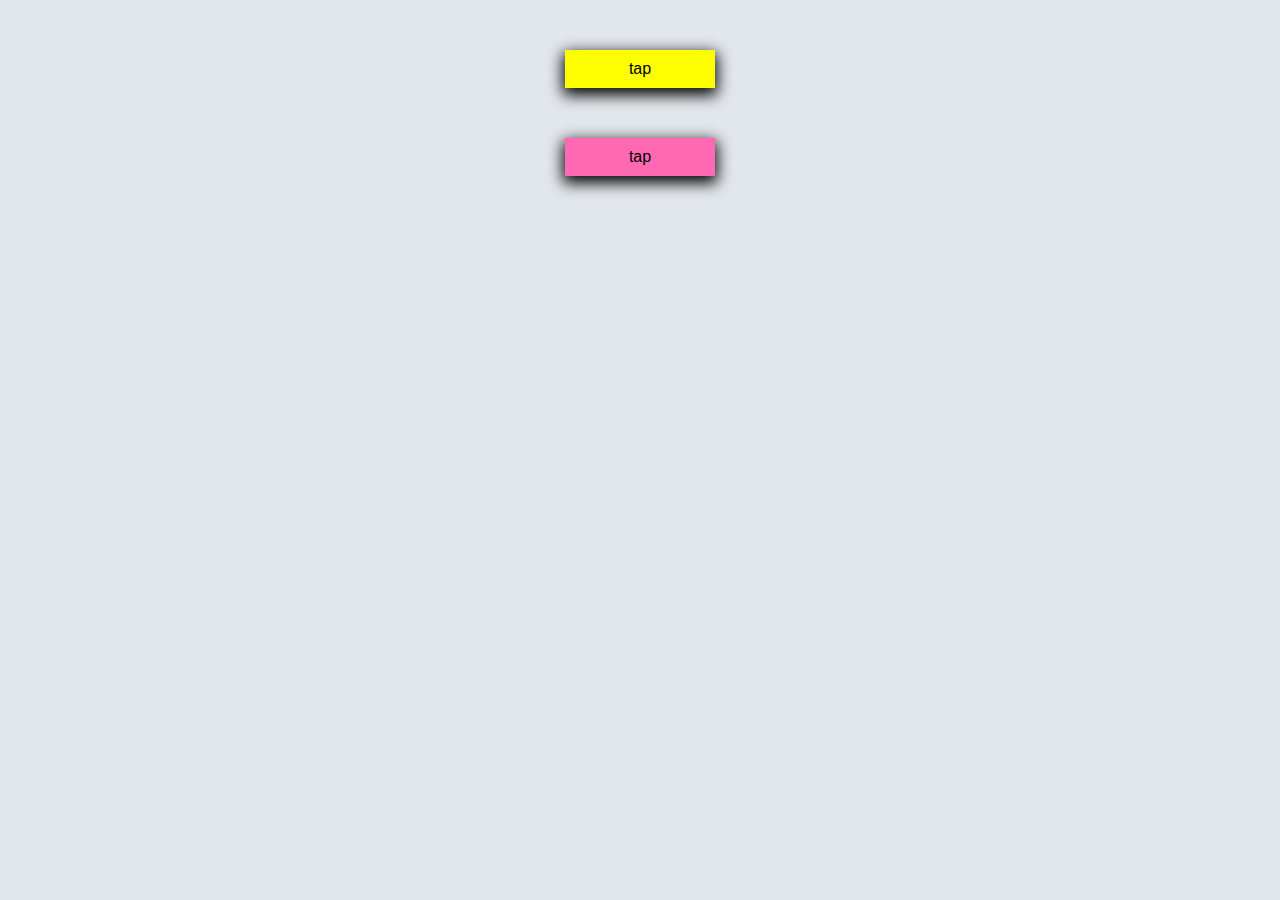
==== index.html @ 8d0a1216 "5commit" ====
<!DOCTYPE html>
<html lang="en">

<head>
    <meta charset="UTF-8">
    <meta http-equiv="X-UA-Compatible" content="IE=edge">
    <meta name="viewport" content="width=device-width, initial-scale=1.0">
    <link rel="stylesheet" href="style.css" type="text/css">
    <title>Document</title>
</head>

<body>
    <div class="container">
        <!-- <div class="element"></div>
        <div class="element2"><p>Lorem ipsum dolor sit amet consectetur adipisicing.</p></div>
        <div class="element3"><img src="img/img.jpg"></div> -->

        <!-- <a class="button" href="#">cn1</a>
        <a class="button2" href="#">cn2</a>
        <a class="button3" href="#">cn3</a>
	<h1>111</h1>
	<h2></h2>
	<h2></h2>
        <h1>FFFFFFFFFF</h1> -->
        <!-- <div class="element">
            <p>Lorem ipsum dolor sit amet consectetur adipisicing elit. Cupiditate vel est atque fugit dicta officiis fugiat ullam dolorum id iure? Odio beatae aut molestiae nemo quia maiores, nobis illo impedit?</p>
            <p>Lorem ipsum dolor sit amet consectetur adipisicing elit. Cupiditate vel est atque fugit dicta officiis fugiat ullam dolorum id iure? Odio beatae aut molestiae nemo quia maiores, nobis illo impedit?</p>
            <p>Lorem ipsum dolor sit amet consectetur adipisicing elit. Cupiditate vel est atque fugit dicta officiis fugiat ullam dolorum id iure? Odio beatae aut molestiae nemo quia maiores, nobis illo impedit?</p>
            <p>Lorem ipsum dolor sit amet consectetur adipisicing elit. Cupiditate vel est atque fugit dicta officiis fugiat ullam dolorum id iure? Odio beatae aut molestiae nemo quia maiores, nobis illo impedit?</p>
        </div> -->
        <!-- <div class="element">
            <p>Lorem ipsum dolor sit amet consectetur adipisicing elit. Laboriosam veritatis mollitia amet reiciendis id maxime veniam alias tempore sapiente neque, quam dolore minima incidunt non saepe similique temporibus dolorum accusantium.</p>
        </div>
        <div class="element2">
            <p>SideBaar</p>
        </div> -->
        <!-- <div class="element">
            <p>Lorem ipsum dolor sit amet consectetur adipisicing elit. Laboriosam veritatis mollitia amet reiciendis id
                maxime veniam alias tempore sapiente neque, quam dolore minima incidunt non saepe similique temporibus
                dolorum accusantium.</p>
        </div> -->
        <!-- <div class="element e1">
            <img src="img/paris.jpg">
        </div>
        <div class="element e2">
            <img src="img/paris.jpg">
        </div>
        <div class="element e3">
            <img src="img/paris.jpg">
        </div>
        <div class="element e4">
            <img src="img/paris.jpg">
        </div>
        <div class="element e5">
            <img src="img/butterfly.png">
        </div> -->
        <!-- <div class="element">
            <p>Lorem ipsumdolor sitame tconsecte turadip isicing elit. Earum et ad nihil, beatae vero maxime iste ipsa cum temporibus provident fugiat numquam veritatis laboriosam voluptatum obcaecati nisi a dolorum! Perferendis!</p>
        </div>
        <div class="element">
            <p>Lorem ipsumdolor sitametc onsecteturadi pisicing elit. Earum et ad nihil, beatae vero maxime iste ipsa cum temporibus provident fugiat numquam veritatis laboriosam voluptatum obcaecati nisi a dolorum! Perferendis!</p>
        </div>
        <div class="element">
            <p>Lorem ipsum dolorsit ametconse cteturadipis icing elit. Earum et ad nihil, beatae vero maxime iste ipsa cum temporibus provident fugiat numquam veritatis laboriosam voluptatum obcaecati nisi a dolorum! Perferendis!</p>
        </div> -->
        <!-- <div class="element">
            <p>Lorem ipsum dolor sit amet consectetur adipisicing elit. Pariatur, tempore. Quidem aperiam consequuntur dignissimos. Vel deserunt fugiat recusandae veniam. Doloribus perspiciatis id ex hic magnam aliquid labore cumque consequuntur iusto.</p>
            <p>Lorem ipsum dolor sit amet consectetur adipisicing elit. Pariatur, tempore. Quidem aperiam consequuntur dignissimos. Vel deserunt fugiat recusandae veniam. Doloribus perspiciatis id ex hic magnam aliquid labore cumque consequuntur iusto.</p>
            <p>Lorem ipsum dolor sit amet consectetur adipisicing elit. Pariatur, tempore. Quidem aperiam consequuntur dignissimos. Vel deserunt fugiat recusandae veniam. Doloribus perspiciatis id ex hic magnam aliquid labore cumque consequuntur iusto.</p>
            <input type="text" name="name" placeholder="text text">
        </div> -->
        <!-- <div class="element-1">
            <div class="b-1"></div>
            <div class="b-2"></div>
            <div class="b-3"></div> 
        </div> -->
        <a href="#" class="button">tap</a>
        <a href="#" class="button b2">tap</a>
        <div class="element-1"></div>
        <div class="element-2"></div>
        <div class="element-3"></div>
        <div class="element-4"></div>
        <div class="element-5"></div>
        <div class="element-6"></div>
    </div>
<footer></footer>
</body>

</html>
---- style.css ----
/* @import url('https://fonts.googleapis.com/css2?family=Montserrat:ital,wght@0,500;0,700;1,600&family=Roboto+Condensed:wght@400;700&family=Roboto:wght@300;500;700&display=swap');
@import 'fonts.css'; */
* {
    margin: 0;
    padding: 0;
}
body {
    font-family: Arial, sans-serif;
    /* font-family: "Montserrat", sans-serif;
    font-family: "Roboto", sans-serif;
    font-family: "Roboto Condensed", sans-serif; */
    font-size: 16px;
    background-color: #e2e7ec;
}
/*  */
/*  */
/*  */
/*  */
/*  */
/*  */
/* работа с изображениями */
/*  */
/*  */
/*  */
/*  */
/*  */
/*  */
/* .element{
    width: 300px;
    height: 250px;
    margin: 20px auto;
    background: #fff url('img/img.jpg') no-repeat;
    background-size: cover;
}
.element2{
    border: 20px solid rgba(0,0,0,0.5);
    padding: 20px;
    background-size: 300px;
    background-origin: border-box;
    background-clip: border-box;
} */

/* .element{
    width: 600px;
    height: 375px;
    margin: 20px auto;
    background: url('img/img3.png') no-repeat,
                url('img/img2.png') no-repeat,
                url('img/img1.jpg') no-repeat;
    background-size: 300px, 150px, auto; */
/* background-position: 250px 200px, 10px 150px, center; */
/* background-position: right 50px bottom 5px, left 10px bottom 135px, center;
}
.element2{
    width: 600px;
    height: 375px;
    margin: 20px auto;
    background: #fff url('img/img3.png');
    background-size: 250px;
    background-repeat: repeat;
    background-repeat: round no-repeat;
    background-repeat: space;
}
 */
/*  */
/*  */
/*  */
/*  */
/*  */
/*  */
/* работа с рамками */
/*  */
/*  */
/*  */
/*  */
/*  */
/*  */
/* .element{
    width: 300px;
    height: 200px;
    margin: 20px auto;
    background-color: silver;
    border: 10px solid black; */
/* border-radius: 50px 0 0 0; */
/* border-radius: 50px;  */
/* border-top-left-radius: 50px 100px;
    border-top-right-radius: 50px 100px;
    border-bottom-left-radius: 70px 30px;
    border-bottom-right-radius: 70px 30px; */
/* border-radius: 50px 50px 70px 70px / 100px 100px 30px 30px;
}
.element2{
    width: 300px;
    height: 200px;
    background: url('img/img.jpg') no-repeat; */
/* background-clip: padding-box; */
/* background-origin: border-box;
    margin: 20px auto;
    box-sizing: cover;
    border: 20px solid #000;
    border-image-source: url('img/border.png');
    border-image-slice: 27;
    border-image-repeat: round;
    border-image-outset: 20px;
} */
/* .element3{
    width: 300px;
    height: 200px;
    background: url('img/img.jpg') no-repeat; */
/* background-clip: padding-box; */
/* background-origin: border-box;
    margin: 40px auto;
    box-sizing: cover;
    border: 40px solid #000;
    border-image-source: url('img/border2.png');
    border-image-slice: 40;
    border-image-repeat: round;
} */
/*  */
/*  */
/*  */
/*  */
/*  */
/*  */
/* работа с прозрачностью */
/*  */
/*  */
/*  */
/*  */
/*  */
/*  */
/* .element{
    width: 400px;
    height: 250px;
    background: url('img/img.jpg') no-repeat;
    margin: 20px auto;
    border: 5px solid black;
    opacity: .9;
}
.element2{
    width: 400px;
    height: 250px;
    background-color: rgba(255, 255, 255, .4);
    margin: 20px auto;
    border: 5px solid black;
    padding: 10px;
}
.element2 p{
    opacity: 1;
}
.element3{
    width: 300px;
    margin: 20px auto 300px;
    position: relative;
}
.element3 img{
    display: block;
    width: 100%;
}
.element3::before{
    content: "";
    display: block;
    width: 100%;
    height: 100%;
    background-color: rgba(0, 0, 0, .3);
    position: absolute;
    left: 0;
    top: 0;
} */
/*  */
/*  */
/*  */
/*  */
/*  */
/*  */
/* работа с тенями */
/*  */
/*  */
/*  */
/*  */
/*  */
/*  */
/* .button, .button2, .button3{
    width: 200px;
    padding: 20px 0;
    font-size: 16px;
    display: block;
    margin: 50px auto;
    text-decoration: none;
    text-align: center;
    color: #fff;
    background-color: #00f;
} 

.button{
    box-shadow: 0 0 0 10px;
}
.button2{
    background-color: #f00;
    box-shadow: 
        -10px 0 10px -5px #f0f,
        10px 0 10px -5px rgb(0, 255, 42),
        0px 5px 10px 5px #00f,
        0 -5px 10px 5px #000;
}
.button3{
    background-color: #0f0;
    box-shadow: inset 0 0 0 10px rgba(255, 255, 0);
    color: black;
}
h1{
    text-align: center;
    font-size: 56px;
    color: #000;
    text-shadow: 3px 3px 3px #00f;
    text-shadow: -1px -1px 1px #0f0,
                2px 2px 2px #0f0;
} */
/*  */
/*  */
/*  */
/*  */
/*  */
/*  */
/* работа с градиентами (линейные)*/
/*  */
/*  */
/*  */
/*  */
/*  */
/*  */
/* .element, .element2, .element3, .element4{
    width: 95%;
    height: 400px;
    margin: 20px auto;
}
.element{
    background-color: #000;
    background-image: linear-gradient(red, blue, yellow, green, blue);
}
.element2{
    background-color: #f0f;
    background-image: linear-gradient(to top right, red, yellow)
}
.element3{
    background-color: #0f0;
    background-image: linear-gradient(0deg, blue, pink);
    width: 400px;
    height: 200px;
    margin-top: 100px;
    margin-bottom: 400px;
} */
/* .element4{ */
/* background: green; */
/* background-image: linear-gradient(yellow 0%, green 50%, blue 100%); */
/* background-image: repeating-linear-gradient(yellow 10%, green 20%, yellow 30%); */
/* } */
/*  */
/*  */
/*  */
/*  */
/*  */
/*  */
/* работа с градиентами (радиальный) */
/*  */
/*  */
/*  */
/*  */
/*  */
/*  */
/* .element, .element2, .element3, .element4{
    width: 500px;
    height: 300px;
    margin: 20px auto;
} */
/* .element{
    background-color: #000; */
/* background-image: radial-gradient(circle closest-side at center center, white 30%, blue 50%); */
/* background-image: repeating-radial-gradient(circle closest-side at center center, white 30%, blue 50%, white 60%);

}
.element2{
    background-color: #f00;
    background-image: radial-gradient(circle closest-corner at center center, white, blue);
}
.element3{
    background-color: #0f0;
    background-image: radial-gradient(circle farthest-side at center center, white, blue);
}
.element4{
    background-color: #00f;
    background-image: radial-gradient(circle farthest-corner at center center, white, blue);

} */
/*  */
/*  */
/*  */
/*  */
/*  */
/*  */
/* работа с колонками */
/*  */
/*  */
/*  */
/*  */
/*  */
/*  */
/* .element{
    margin: 20px; */
/* column-count: 4;
    column-width: 150px; */
/* columns: 3 150px;
    column-gap: 40px;
    column-rule: 2px solid blue;
} */
/*  */
/*  */
/*  */
/*  */
/*  */
/*  */
/* работа с функцией Calk и свойством Box-sizing */
/*  */
/*  */
/*  */
/*  */
/*  */
/*  */
/* .container{
    width: 95%;
    margin: 20px auto;
    display: flex;
    flex-wrap: wrap;
}
.element, .element2{
    box-sizing: border-box;
}
.element{
    background-color: #f00;
    padding: 20px;
    margin-right: 30px;
    flex-basis: calc(100% - 300px - 30px);
    border: 5px solid black;
}
.element2{
    background-color: #0f0;
    padding: 20px;
    flex-basis: 300px;
    flex-shrink: 0;
} */
/*  */
/*  */
/*  */
/*  */
/*  */
/*  */
/* работа с шрифт */
/*  */
/*  */
/*  */
/*  */
/*  */
/*  */
/* .element {
    padding: 20px;
}
p{
    font-family: bodoni;
} */
/*  */
/*  */
/*  */
/*  */
/*  */
/*  */
/* работа с фильтрами */
/*  */
/*  */
/*  */
/*  */
/*  */
/*  */
/* .container{
    display: flex;
    flex-wrap: wrap;
    justify-content: space-between;
    max-width: 980px;
    margin: 0 auto;
}
.element{
    width: 45%;
    margin: 20px 0;
    border: 5px solid #000;
    box-sizing: border-box;
    max-width: 400px;
}
.element img{
    max-width: 100%;
    display: block;
} */
/* .e1 img{ */
    /* filter: brightness(1.5); */
    /* filter: saturate(1); */
    /* filter: invert(1); */
    /* filter: opacity(.5); */
    /* filter: blur(5px); */
    /* filter: hue-rotate(90deg) saturate(1.5)
}
.e2 img{
    filter: contrast(1.5);
}
.e3 img{
    filter: grayscale(.7);
}
.e4 img{
    filter: sepia(.7);
}
.e5 img{
    filter: drop-shadow(5px 5px 15px #f00);
} */
/*  */
/*  */
/*  */
/*  */
/*  */
/*  */
/* работа с текстом */
/*  */
/*  */
/*  */
/*  */
/*  */
/*  */
/* .element{
    width: 200px;
    margin: 40px auto;
    border: 5px solid black;
    padding: 20px;
    background-color: #fff;
}
.element p{ */
    /* overflow-wrap: normal; */
    /* overflow-wrap: break-word;
    word-wrap: break-word;
    hyphens: auto;
    -webkit-hyphens: auto;
    -ms-hyphens: auto;
} */
/*  */
/*  */
/*  */
/*  */
/*  */
/*  */
/* работа с медиа-запросы */
/*  */
/*  */
/*  */
/*  */
/*  */
/*  */
/* .container{
    display: flex;
    flex-wrap: wrap;
    justify-content: space-between;
    max-width: 980px;
    margin: 0 auto;
}
.element{
    width: 30%;
    margin: 20px 0;
    padding: 20px;
    border: 5px solid black;
    box-sizing: border-box;
    background-color: #fff;
}
@media all and (max-width: 768px){
    .element p{
        color: #f00;
    }
}
@media print and (max-width: 768px){
    .element p{
        font-size: 30px;
    }
}
@media(max-width: 520px){
    .element{
        width: 100%;
    }
    .element p{
        color: #0f0;
    }
}
@media(min-width: 880px), (max-width: 520px){
    .element{
        background-color: yellow;
    }
}
@media(min-width: 520px) and (max-width: 880px){
    .element{
        background-color: rgb(0, 255, 255);
    }
} */
/*  */
/*  */
/*  */
/*  */
/*  */
/*  */
/* работа с псевдоклассы */
/*  */
/*  */
/*  */
/*  */
/*  */
/*  */
/* .container {
	max-width: 980px;
	margin: 0 auto;
}

ul {
	list-style: none;
	display: flex;
	justify-content: space-between;
	text-align: center;
}

ul li {
	width: 50px;
	background-color: #fff;
	padding: 15px 0;
}

.block {
	margin: 30px auto;
}

.block p {
	text-align: center;
	margin: 10px 0;
	font-size: 20px;
}
.element-1 li:last-child{
    background-color: red;
}
.element-1 li:nth-child(2){
    background-color: green;
}
.element-1 li:nth-child(3){
    background-color: blue;
}
.element-2 li:nth-child(even){
    background-color: red;
}
.element-2 li:nth-child(odd){
    background-color: blue;
}
.element-3 li:nth-child(2n + 1){
    background-color: yellow;
}
.element-3 li:nth-last-child(1){
    background-color: red;
}
.block-1 ul:first-child{
    background-color: black;
}
.block-1 ul:first-of-type{
    background-color: black;
}
.block-2 ul:last-child{
    background-color: black;
}
.block-2 ul:last-of-type{
    background-color: black;
}
.block-3 p:nth-of-type(2){
   color: red;
}
.block-4 ul:only-child{
   background-color: yellow;
}
.block-4 ul:only-of-type{
   background-color: yellow;
}
.block-4 ul li:not(:nth-child(3)){
   background-color: green;
}
.block-4 p:empty{
   border: 4px solid green;
   height: 20px;
}
.block-4 p:target{
    background-color: red;
} */
/*  */
/*  */
/*  */
/*  */
/*  */
/*  */
/* работа с псевдоэлементами */
/*  */
/*  */
/*  */
/*  */
/*  */
/*  */
/* .container{
    max-width: 980px;
    margin: 0 auto;
}
.element p{
    margin: 15px 0;
    font-size: 16px;
}

.element p:first-child::before{
    content: "1)";
}
.element p:nth-child(2)::after{
    content: " * ";
    color: red;
}
.element p:first-line{
    background-color: yellow;
}
.element p:first-letter{
    font-size: 30px;
    line-height: 30px;
    color: red;
}
input{
    width: 200px;
    font-size: 20px;
    color: black;
    padding: 10px;
}
input::placeholder{
    color: red;
    opacity: 1;
}
input::-webkit-input-placeholder{
    color: red;
    opacity: 1;
}
input::-ms-input-placeholder{
    color: red;
    opacity: 1;
}
input:-ms-input-placeholder{
    color: red;
    opacity: 1;
} */
/*  */
/*  */
/*  */
/*  */
/*  */
/*  */
/* работа с селекторы */
/*  */
/*  */
/*  */
/*  */
/*  */
/*  */
/* .container {
	max-width: 980px;
	margin: 0 auto;
}

.block p {
	margin: 10px 0;
}

.block a {
	text-decoration: none;
	color: #00f;
	padding-left: 35px;
	display: inline-block;
	line-height: 30px;
}

.block-1, .block-2, .block-3 {
   
}
p[class='title']{
    text-align: center;
}
p[title~='заголовок']{
    font-size: 30px;
}
[class^='block-']{
    margin: 20px auto;
	padding: 10px;
	width: 200px;
	border: 2px solid #000;
}
.block-2 {
	border-color: green;
}

.block-3 {
	border-color: red;
}
a[href$='.doc']{
    background: url(img/doc.png) left 50% no-repeat;
    background-size: 25px;
}
a[href$='.txt']{
    background: url(img/txt.png) left 50% no-repeat;
    background-size: 25px;
}
a[href$='.pdf']{
    background: url(img/pdf.png) left 50% no-repeat;
    background-size: 25px;
}
p[title*='овок']{
    color:red;
} */
/*  */
/*  */
/*  */
/*  */
/*  */
/*  */
/* работа с трансформации 2D */
/*  */
/*  */
/*  */
/*  */
/*  */
/*  */
/* [class^='element-']{
    width: 100px;
    height: 100px;
    margin: 20px auto;
    background-color: #000;
}
.element-1{
    transform: translate(100px, 20px);
}
.element-2{
    background-color: red;
    transform: translateX(50px) translateY(-10px) scale(0.5);
}
.element-3{
    background-color: blue;
    transform: scale(3, 1.5);
    transform: scaleX(3) scaleY(1.5);
    transform: rotate(45deg);
}
.element-4{
    background-color: chocolate;
    transform: skew(10deg, 20deg);
    transform: skewX(45deg);
}
.element-5{
    background-color: cyan;
    transform:translateX(100px) rotate(45deg) ;
}
.element-6{
    margin: 200px auto;
    transform: rotate(10deg);
    transform-origin: 0 50%;
    transform-origin: right bottom;
} */
/*  */
/*  */
/*  */
/*  */
/*  */
/*  */
/* работа с трансформации 3D */
/*  */
/*  */
/*  */
/*  */
/*  */
/*  */
/* .element-1{
    perspective: 500px;
    perspective-origin: 0% 0%;
}
[class^='b-']{
    width: 150px;
    height: 150px;
    border: 2px solid #000;
    margin: 100px auto;
    background-color: greenyellow;
}
.b-1{
    transform: translateZ(50px);
    transform: translate3d(0, 0, 50px);
    transform: rotateX(30deg)
}
.b-2{
    background-color: hotpink;
    transform: rotateY(45deg) rotateZ(10deg);
    transform: rotateY(45deg) translateZ(100deg);
    transform: scaleZ(1) translateZ(150px);
    transform: rotateY(45deg);
    transform-origin: center center 30px;
}
.b-3{
    background-color: mediumspringgreen;
    transform: scale3d(1, 1, 1.5) translateZ(100px);
} */
/*  */
/*  */
/*  */
/*  */
/*  */
/*  */
/* работа с плавными переходами */
/*  */
/*  */
/*  */
/*  */
/*  */
/*  */
/* .container{
    min-width: 980px;
    margin:30px auto;
}
.element-1{
    width: 200px;
    height: 50px;
    margin: 20px 0;
    background-color: green; */
    /* transition-duration: 1s, 3s;
    transition-property: width, background-color; */

    /* transition: width 1s ease-in, background-color 3s ease-in ; */
/* } */
/* .element-1:hover{
    width: 500px;
    background-color: rgb(0, 162, 255);
} */
/* .container:hover .element-1{ */
    /* width: 500px; */
    /* background-color: rgb(0, 162, 255); */
    /* transition-timing-function: ease-in; */
/* } */
/* .element-1{ */
    /* transition-timing-function: ease-in; */

/* } */
/* .e1{ */
    /* transition-delay: 100ms; */
    /* transition-timing-function: ease-out; */
/* } */
/* .e2{ */
    /* transition-delay: 200ms; */
    /* transition-timing-function: cubic-bezier(.09,.93,.76,0); */
/* } */
/*  */
/*  */
/*  */
/*  */
/*  */
/*  */
/* работа с плавными анимации */
/*  */
/*  */
/*  */
/*  */
/*  */
/*  */
.button{
    width: 150px;
    font-size: 16px;
    color: #000;
    background-color: yellow;
    line-height: 18px;
    padding: 10px 0;
    text-align: center;
    text-decoration: none;
    display: block;
    margin: 50px auto;
    box-shadow: 0 5px 15px 2px black;
}
.button{
    animation-name: btn-animate2;
    animation-duration: 4s;
}
.b2{
    background-color: hotpink;
    animation-iteration-count: infinite;
    animation-duration: 3s;
    animation-name: btn-animate3;
}
@keyframes btn-animate{
    from{
        transform: rotate(0deg);
    }
    to{
        transform: rotate(360deg);
    }
}
@keyframes btn-animate2{
    25%{
        transform: rotate(70deg);
    }
    50%{
        transform: rotate(10deg);
    }
    75%{
        transform: rotate(180deg);
    }
}
@keyframes btn-animate3{
    0%{
        transform: rotate(0deg) translateY(0);
    }
    33%{
        transform: rotate(-15deg) translateY(50px);
    }
    50%{
        width: 250px;
        color: #fff;
        font-size: 20px;
    }
    66%{
        transform: rotate(15deg);
    }
}
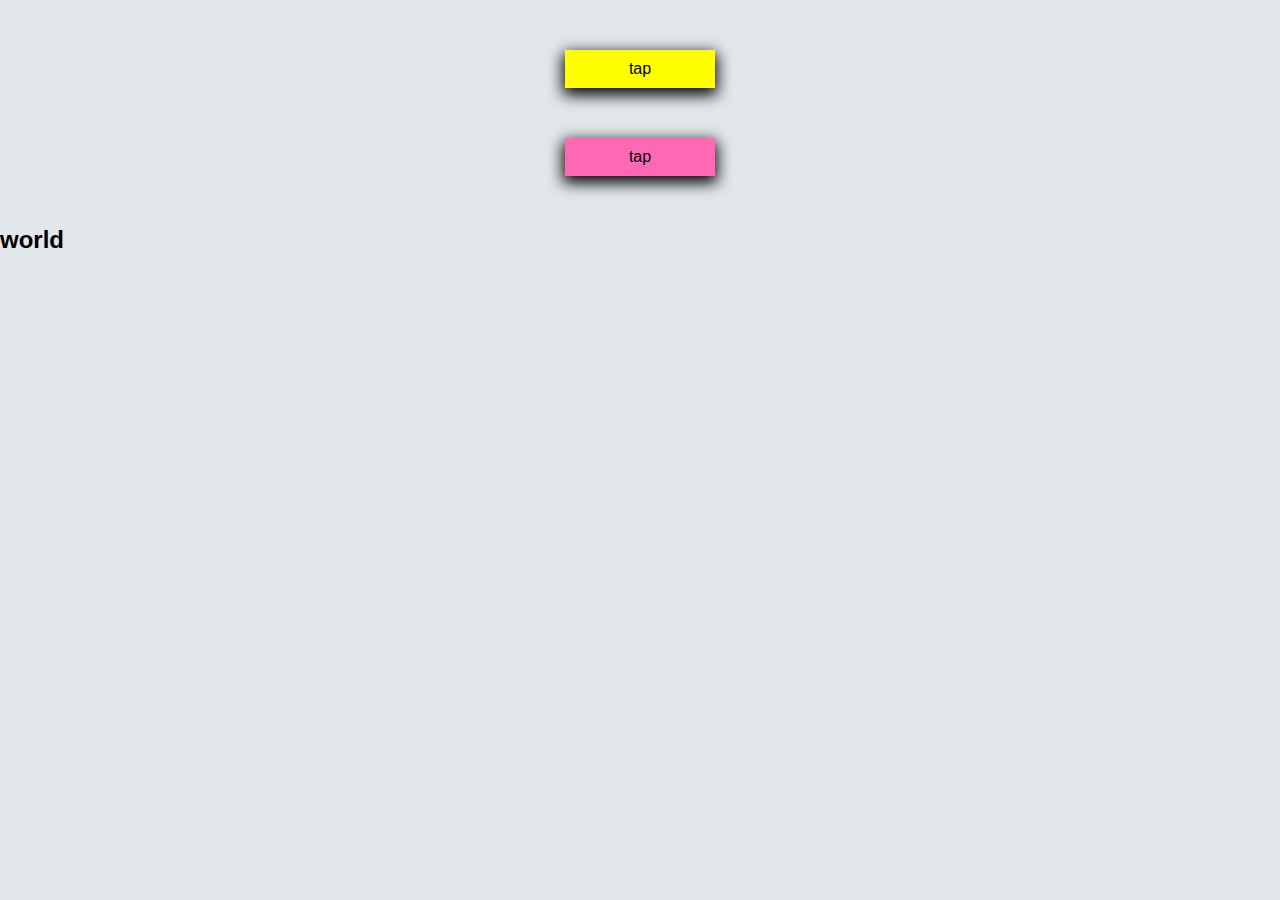
==== commit cd1cb364: "commit 6" ====
--- a/index.html
+++ b/index.html
@@ -21,6 +21,7 @@
 	<h1>111</h1>
 	<h2></h2>
 	<h2></h2>
+<h2>hello</h2>
         <h1>FFFFFFFFFF</h1> -->
         <!-- <div class="element">
             <p>Lorem ipsum dolor sit amet consectetur adipisicing elit. Cupiditate vel est atque fugit dicta officiis fugiat ullam dolorum id iure? Odio beatae aut molestiae nemo quia maiores, nobis illo impedit?</p>
@@ -83,7 +84,7 @@
         <div class="element-5"></div>
         <div class="element-6"></div>
     </div>
-<footer></footer>
+<footer><h2>world</h2></footer>
 </body>
 
 </html>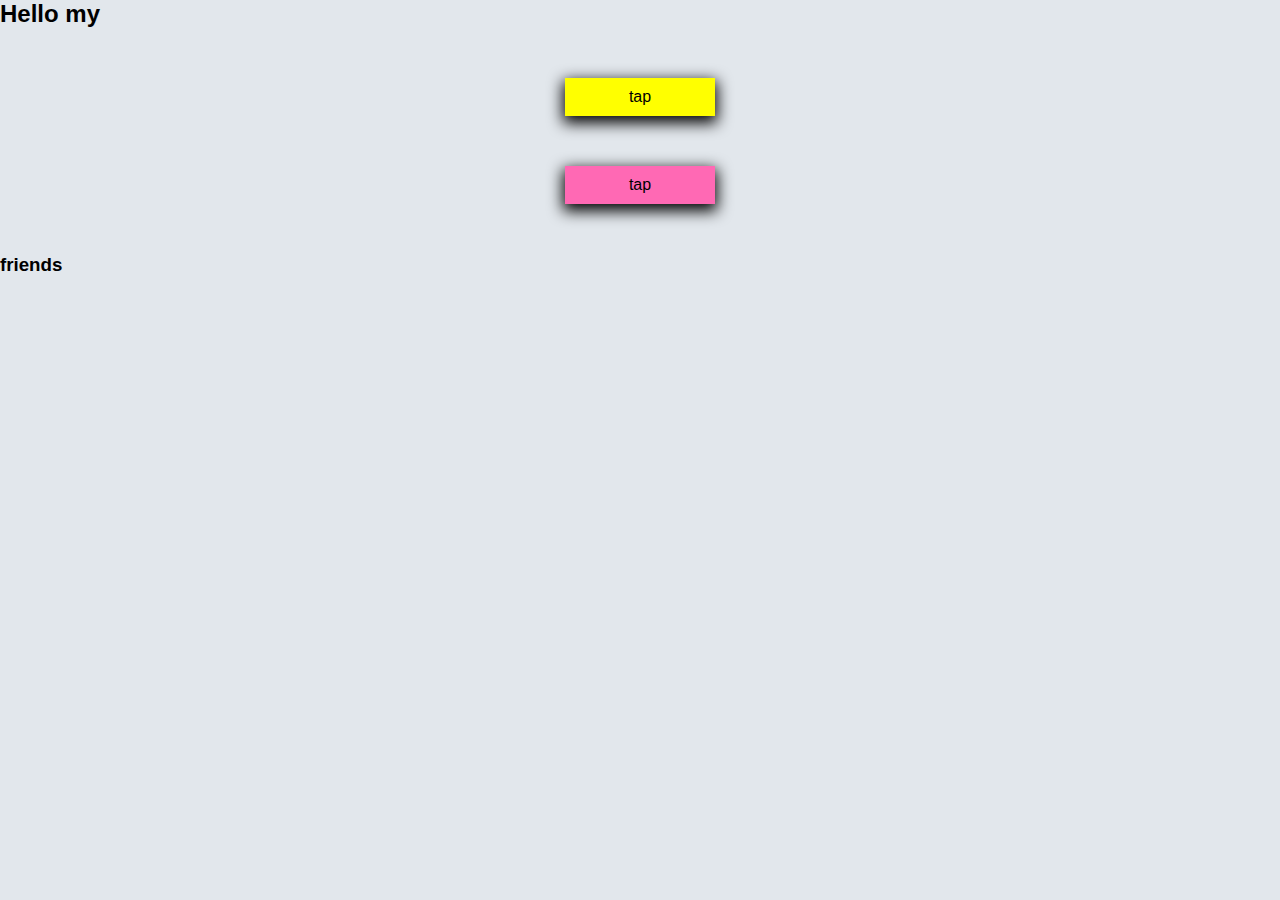
==== commit 31c458af: "commit 7" ====
--- a/index.html
+++ b/index.html
@@ -11,6 +11,7 @@
 
 <body>
     <div class="container">
+<h2>Hello my</h2>
         <!-- <div class="element"></div>
         <div class="element2"><p>Lorem ipsum dolor sit amet consectetur adipisicing.</p></div>
         <div class="element3"><img src="img/img.jpg"></div> -->
@@ -84,7 +85,7 @@
         <div class="element-5"></div>
         <div class="element-6"></div>
     </div>
-<footer><h2>world</h2></footer>
+<footer><h3>friends</h3></footer>
 </body>
 
 </html>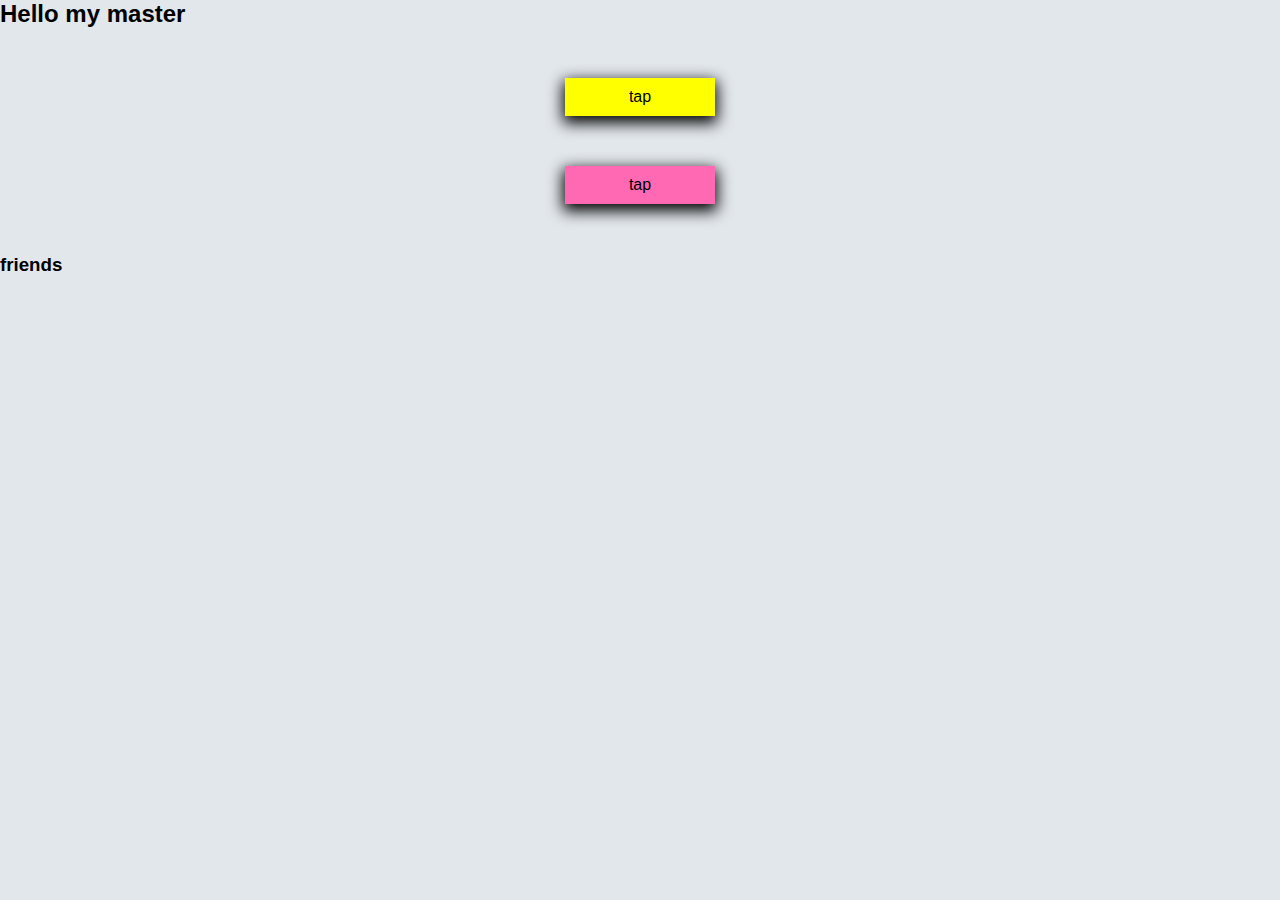
==== commit 577f8b48: "master commit" ====
--- a/index.html
+++ b/index.html
@@ -11,7 +11,7 @@
 
 <body>
     <div class="container">
-<h2>Hello my</h2>
+<h2>Hello my master</h2>
         <!-- <div class="element"></div>
         <div class="element2"><p>Lorem ipsum dolor sit amet consectetur adipisicing.</p></div>
         <div class="element3"><img src="img/img.jpg"></div> -->
@@ -19,7 +19,7 @@
         <!-- <a class="button" href="#">cn1</a>
         <a class="button2" href="#">cn2</a>
         <a class="button3" href="#">cn3</a>
-	<h1>111</h1>
+	<h1>111</h1><h1>111</h1><h1>111</h1>
 	<h2></h2>
 	<h2></h2>
 <h2>hello</h2>
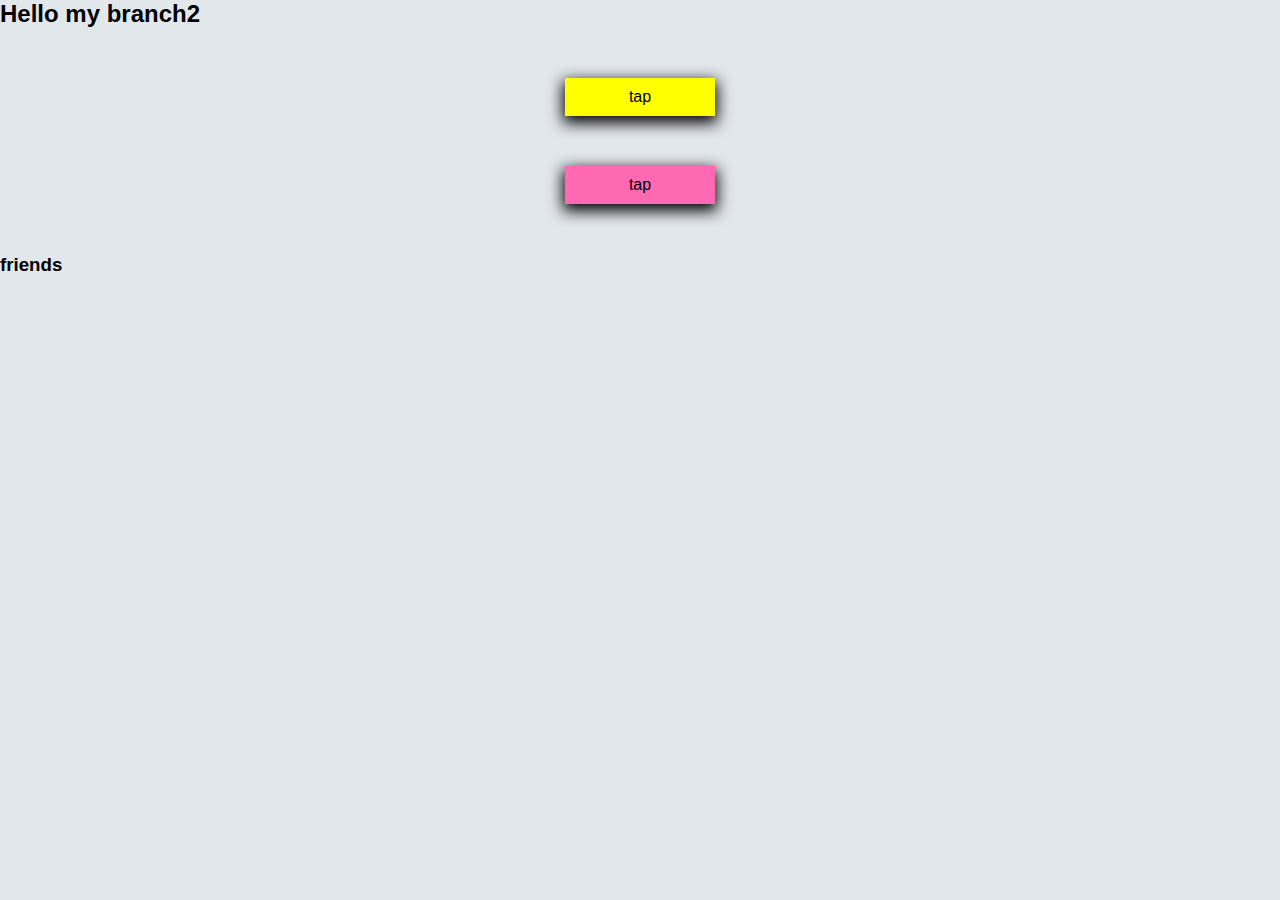
==== commit b971ca8d: "branch2 commit" ====
--- a/index.html
+++ b/index.html
@@ -11,7 +11,7 @@
 
 <body>
     <div class="container">
-<h2>Hello my master</h2>
+<h2>Hello my branch2</h2>
         <!-- <div class="element"></div>
         <div class="element2"><p>Lorem ipsum dolor sit amet consectetur adipisicing.</p></div>
         <div class="element3"><img src="img/img.jpg"></div> -->
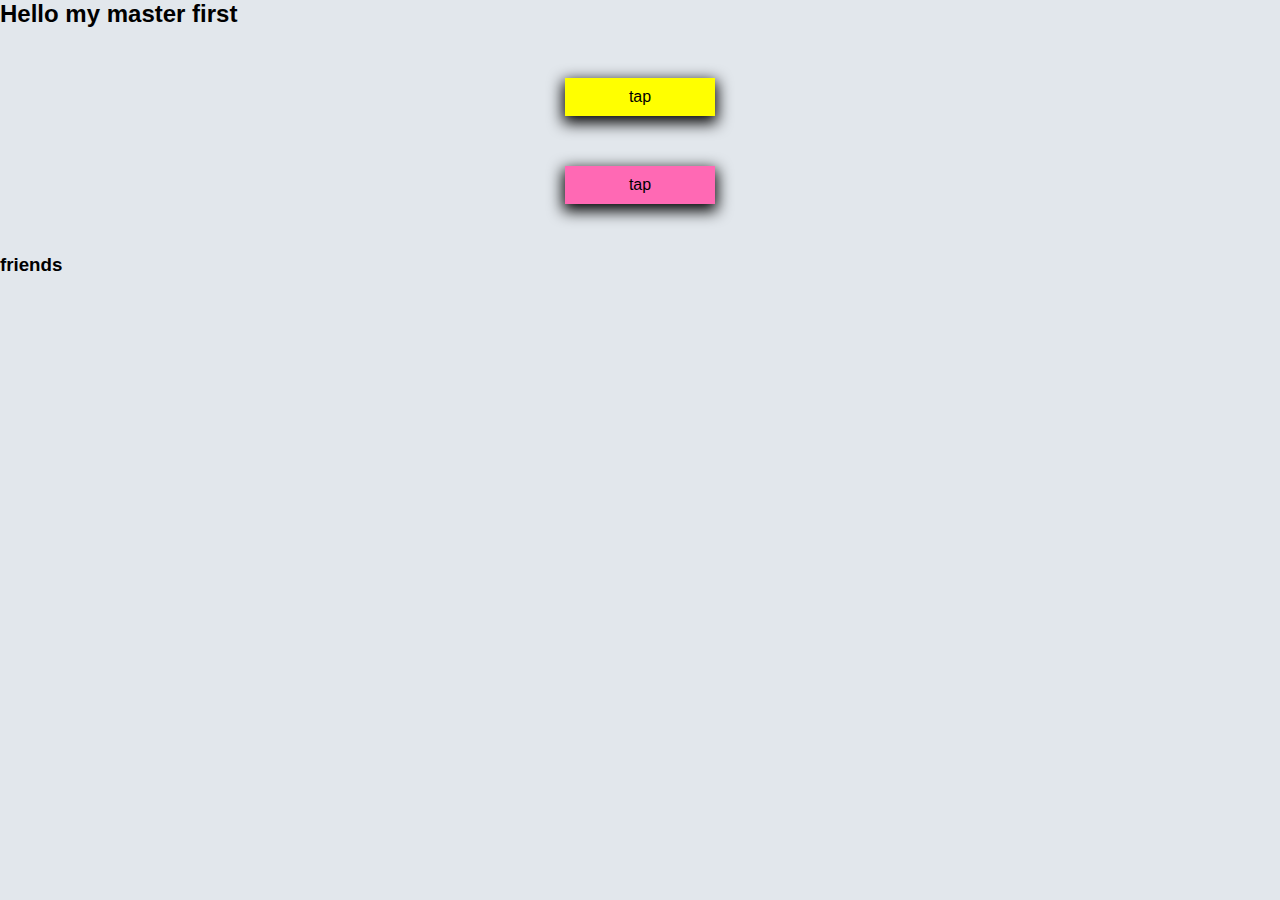
==== commit a5bef235: "commit next day" ====
--- a/index.html
+++ b/index.html
@@ -11,7 +11,7 @@
 
 <body>
     <div class="container">
-<h2>Hello my branch2</h2>
+<h2>Hello my master first</h2>
         <!-- <div class="element"></div>
         <div class="element2"><p>Lorem ipsum dolor sit amet consectetur adipisicing.</p></div>
         <div class="element3"><img src="img/img.jpg"></div> -->
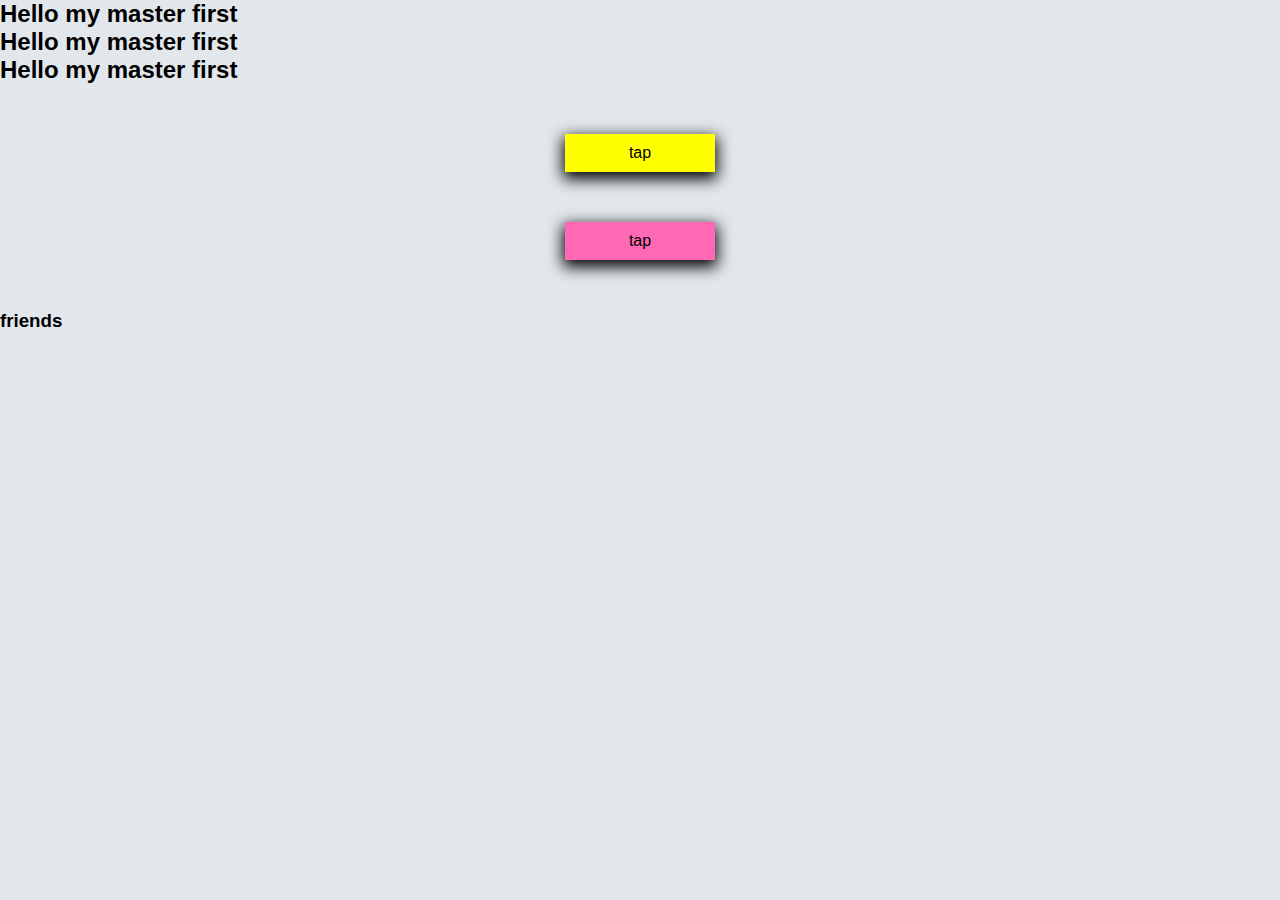
==== commit c7fb90d2: "added more items" ====
--- a/index.html
+++ b/index.html
@@ -11,6 +11,8 @@
 
 <body>
     <div class="container">
+<h2>Hello my master first</h2>
+<h2>Hello my master first</h2>
 <h2>Hello my master first</h2>
         <!-- <div class="element"></div>
         <div class="element2"><p>Lorem ipsum dolor sit amet consectetur adipisicing.</p></div>
